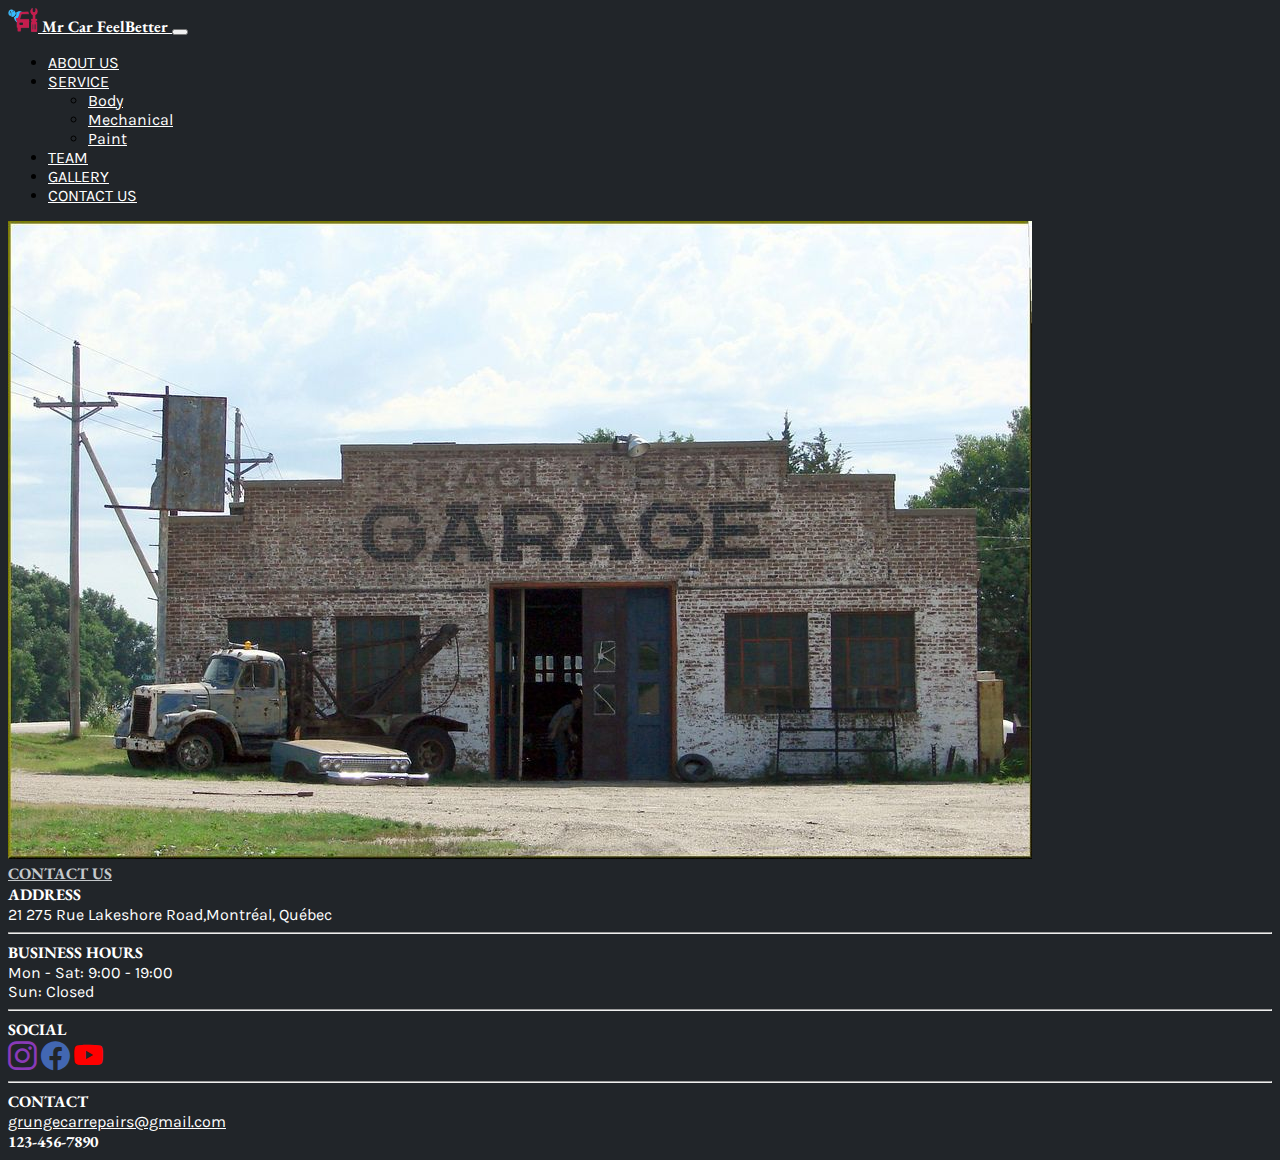
==== index.html @ 78f0acbc "minor br changes" ====
<!doctype html>
<html lang="en">
  <head>
    <!-- Required meta tags -->
    <meta charset="utf-8">
    <meta name="viewport" content="width=device-width, initial-scale=1">
    
    <!-- Bootstrap CSS -->
    <link href="https://cdn.jsdelivr.net/npm/bootstrap@5.1.3/dist/css/bootstrap.min.css" rel="stylesheet" integrity="sha384-1BmE4kWBq78iYhFldvKuhfTAU6auU8tT94WrHftjDbrCEXSU1oBoqyl2QvZ6jIW3" crossorigin="anonymous">

    <link href="css/MrCarFeelBetter.css" rel="stylesheet">

    <!-- Bootstrap Icons -->
		<link rel="stylesheet" href="https://cdn.jsdelivr.net/npm/bootstrap-icons@1.7.2/font/bootstrap-icons.css">
    

    <title>Mr Car FeelBetter | Home</title>
  </head>

  <body class="bgdark">
    
    <main class = "container-fluid">
      <nav class="row navbar navbar-expand-lg navbar-dark bg-dark">
        <div class="container-fluid">
          <a class="navbar-brand" href="/index.html">
            <img src="image/logo.png" alt="logo" width="30" height="24" class="d-inline-block align-text-top">
            <b>Mr Car FeelBetter</b>
          </a>
          <button class="navbar-toggler" type="button" data-bs-toggle="collapse" data-bs-target="#navbarSupportedContent" aria-controls="navbarSupportedContent" aria-expanded="false" aria-label="Toggle navigation">
          <span class="navbar-toggler-icon"></span>
          </button>
          <div class="collapse navbar-collapse" id="navbarSupportedContent">
            <ul class="navbar-nav ms-auto mb-2 mb-lg-0">
              <li class="nav-item">
                <a class="nav-link" href="/webpage/aboutUs.html">ABOUT US</a>
              </li>
              <li class="nav-item dropdown">
                <a class="nav-link dropdown-toggle" href="#" id="navbarDropdown" role="button" data-bs-toggle="dropdown" aria-expanded="false">
                  SERVICE
                </a>
                <ul class="dropdown-menu" aria-labelledby="navbarDropdown">
                  <li><a class="dropdown-item" href="/webpage/body.html">Body</a></li>
                  <li><a class="dropdown-item" href="/webpage/mechanical.html">Mechanical</a></li>
                  <li><a class="dropdown-item" href="/webpage/paint.html">Paint</a></li>
                </ul>
              </li>
              <li class="nav-item">
                <a class="nav-link" href="/webpage/team.html">TEAM</a>
              </li>
              <li class="nav-item">
                <a class="nav-link" href="/webpage/gallery.html">GALLERY</a>
              </li>
              <li><a href = "/webpage/contact.html" class = "btn btn-light">CONTACT US</a>
            </ul>
          </div>
        </div>
      </nav>
    </main>

    <section class="row"><img src="image/storeFront.jpg" class="img-fluid" alt="Store Front"></section>

    <section class="row mt-3 whitecolor text-center text-md-start">
      <div class = "col-12 text-center mb-3">
        <a class="btn btn-primary" href="contactus.html" role="button"><b>CONTACT US</b></a>
      </div>
      <div class="col-12 col-md-3 ps-md-4">
        <b>ADDRESS</b><br> 
        21 275 Rue Lakeshore Road,Montréal, Québec
      </div>
      <hr class="solid d-md-none col-8 offset-2 mt-3">
      <div class="col-12 col-md-3">
        <b>BUSINESS HOURS</b><br> 
        Mon - Sat: 9:00 - 19:00<br>
        Sun: Closed
      </div>
      <hr class="solid d-md-none col-8 offset-2 mt-3">
      <div class="col-12 col-md-3">
        <div><b>SOCIAL</b></div>
        <div class="col-12 col-md-6 d-flex flex-row justify-content-center ">
          <a href="https://www.instagram.com/grungebandeleader/" target="_blank"><i class="bi bi-instagram pe-1"></i></a>
          <a href="https://www.facebook.com/Car-Repair-Group-112311251346481" target="_blank"><i class="bi bi-facebook pe-1"></i></a>
          <a href="https://www.youtube.com/channel/UCsJlxWOjTU47hjexAhP-CAw" target="_blank"><i class="bi bi-youtube pe-1"></i></a>
        </div>
      </div>
      <hr class="solid d-md-none col-8 offset-2 mt-3">
      <div class="col-12 col-md-3 ">
        <b>CONTACT</b><br> 
        <a href="mailto:grungecarrepairs@gmail.com">grungecarrepairs@gmail.com</a><br>
        <b>123-456-7890</b>
      </div>
    </section>

    <!-- Optional JavaScript; choose one of the two! -->

    <!-- Option 1: Bootstrap Bundle with Popper -->
    <script src="https://cdn.jsdelivr.net/npm/bootstrap@5.1.3/dist/js/bootstrap.bundle.min.js" integrity="sha384-ka7Sk0Gln4gmtz2MlQnikT1wXgYsOg+OMhuP+IlRH9sENBO0LRn5q+8nbTov4+1p" crossorigin="anonymous"></script>

    <!-- Option 2: Separate Popper and Bootstrap JS -->
    <!--
    <script src="https://cdn.jsdelivr.net/npm/@popperjs/core@2.10.2/dist/umd/popper.min.js" integrity="sha384-7+zCNj/IqJ95wo16oMtfsKbZ9ccEh31eOz1HGyDuCQ6wgnyJNSYdrPa03rtR1zdB" crossorigin="anonymous"></script>
    <script src="https://cdn.jsdelivr.net/npm/bootstrap@5.1.3/dist/js/bootstrap.min.js" integrity="sha384-QJHtvGhmr9XOIpI6YVutG+2QOK9T+ZnN4kzFN1RtK3zEFEIsxhlmWl5/YESvpZ13" crossorigin="anonymous"></script>
    -->
  </body>
</html>
---- css/MrCarFeelBetter.css ----
@import url('https://fonts.googleapis.com/css2?family=EB+Garamond:wght@500&family=Karla&family=Oswald&display=swap');



/*
color
dark: #212529;
gray: #c4c8cb;

Fonts:
font-family: 'EB Garamond', serif;
font-family: 'Karla', sans-serif;

Extra one ~ Not used so far
font-family: 'Oswald', sans-serif;

*/


body{
  font-family: 'Karla', sans-serif;
}
 b, h5{
  font-family: 'EB Garamond', serif;
}
.bgdark{
  background-color: #212529;
}
.bglight{
  background-color: #c4c8cb;
}
.whitecolor{
  color: white;
}
.darkcolor{
  color: #212529
}
.btn-primary{
  border-color: #c4c8cb;
  background-color: transparent;
  color: #c4c8cb;
}
.btn-primary:hover, .btn-primary:active, .btn-primary:focus{
  background-color: #c4c8cb;
  color: #212529;
}
i{
  font-size: 1.8rem;
}
i.bi-youtube{
  color:#FF0000;
}
i.bi-facebook{
  color: #4267B2;
}
i.bi-instagram{
  color:#8a3ab9;}

.textStyle{
    color: white;
    text-align: left;
    padding-left: 40px;
    padding-right: 40px;
  }

a{
  color: white;
}
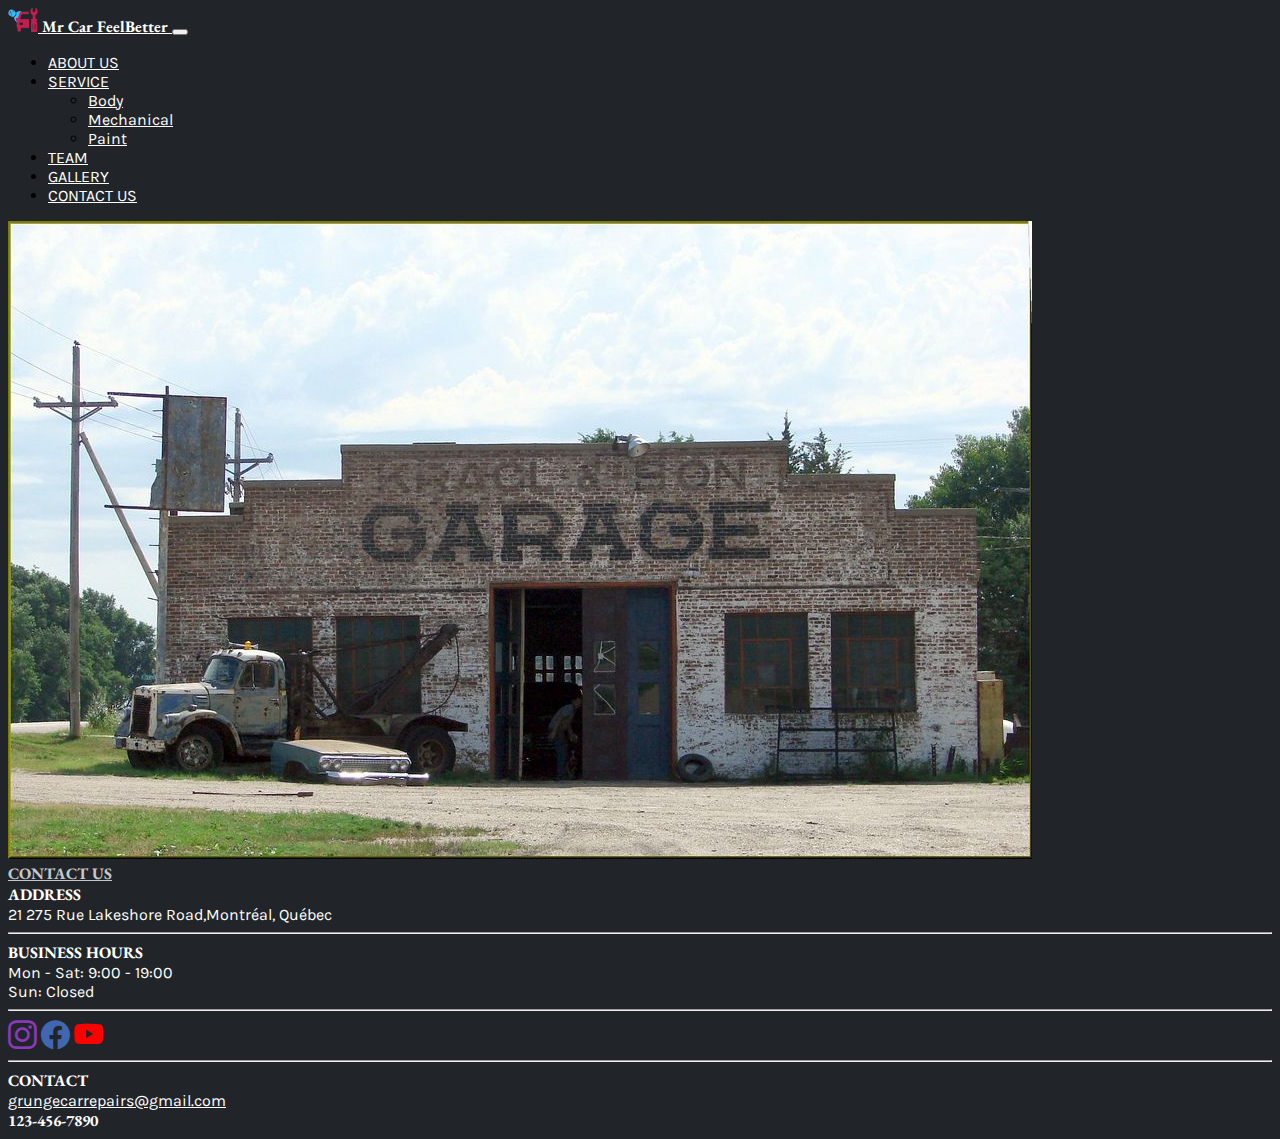
==== commit 29b6a023: "got rid of word social" ====
--- a/index.html
+++ b/index.html
@@ -75,7 +75,7 @@
       </div>
       <hr class="solid d-md-none col-8 offset-2 mt-3">
       <div class="col-12 col-md-3">
-        <div><b>SOCIAL</b></div>
+      
         <div class="col-12 col-md-6 d-flex flex-row justify-content-center ">
           <a href="https://www.instagram.com/grungebandeleader/" target="_blank"><i class="bi bi-instagram pe-1"></i></a>
           <a href="https://www.facebook.com/Car-Repair-Group-112311251346481" target="_blank"><i class="bi bi-facebook pe-1"></i></a>
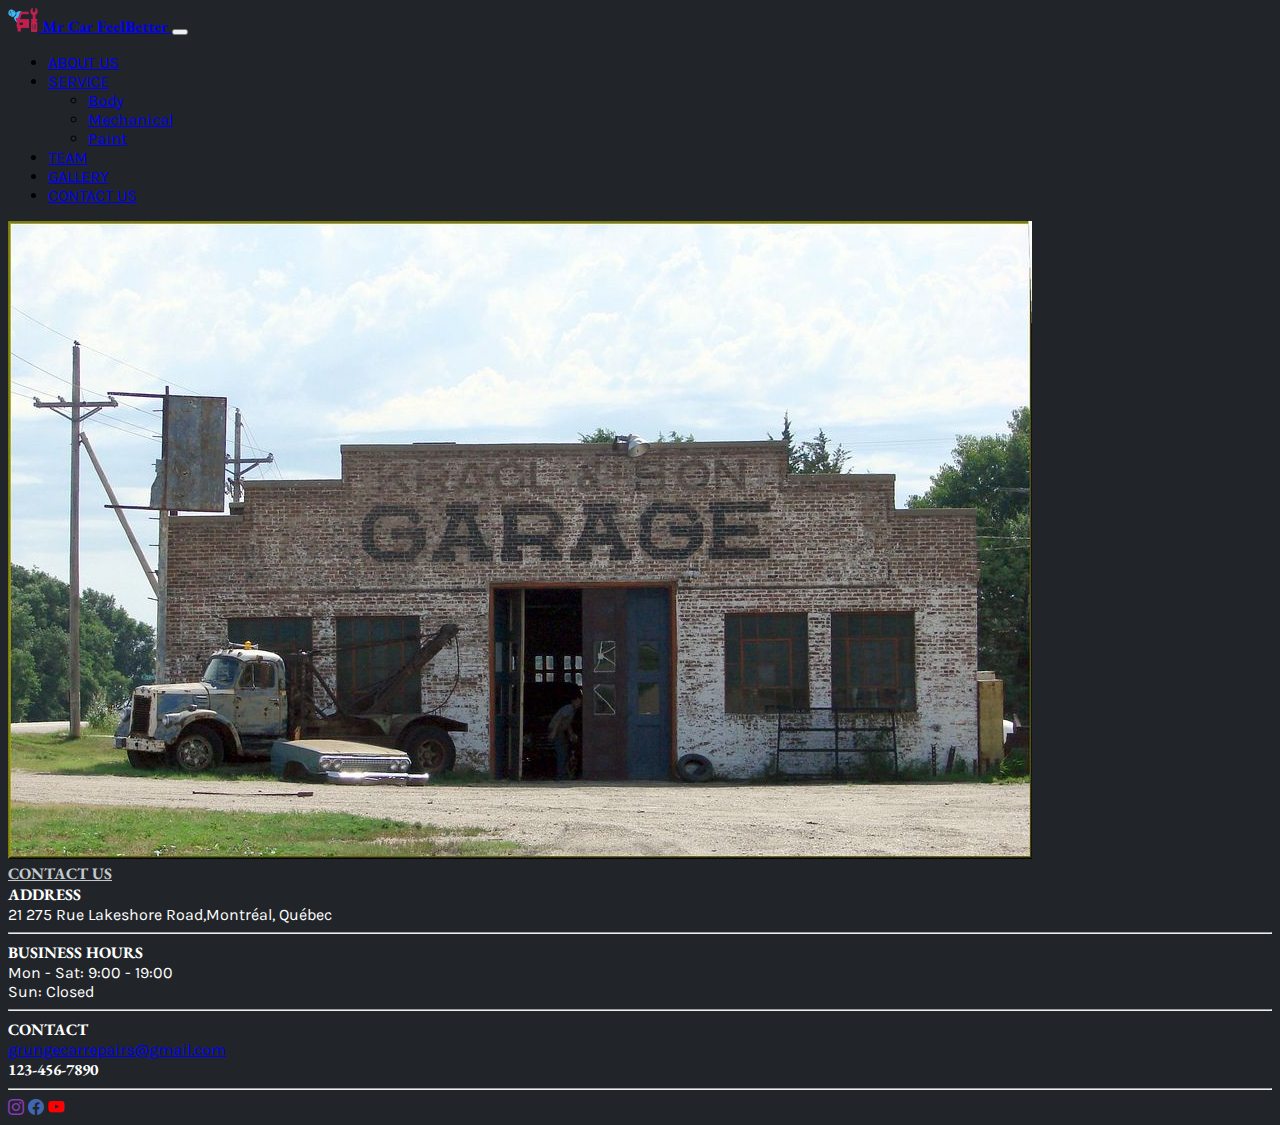
==== commit 3038524e: "more foot changes" ====
--- a/index.html
+++ b/index.html
@@ -59,7 +59,7 @@
 
     <section class="row"><img src="image/storeFront.jpg" class="img-fluid" alt="Store Front"></section>
 
-    <section class="row mt-3 whitecolor text-center text-md-start">
+    <footer class="row mt-3 whitecolor text-center text-md-start">
       <div class = "col-12 text-center mb-3">
         <a class="btn btn-primary" href="contactus.html" role="button"><b>CONTACT US</b></a>
       </div>
@@ -76,19 +76,20 @@
       <hr class="solid d-md-none col-8 offset-2 mt-3">
       <div class="col-12 col-md-3">
       
-        <div class="col-12 col-md-6 d-flex flex-row justify-content-center ">
-          <a href="https://www.instagram.com/grungebandeleader/" target="_blank"><i class="bi bi-instagram pe-1"></i></a>
-          <a href="https://www.facebook.com/Car-Repair-Group-112311251346481" target="_blank"><i class="bi bi-facebook pe-1"></i></a>
-          <a href="https://www.youtube.com/channel/UCsJlxWOjTU47hjexAhP-CAw" target="_blank"><i class="bi bi-youtube pe-1"></i></a>
+        <div class="col-12 col-md-4 ">
+          <b>CONTACT</b><br> 
+          <a href="mailto:grungecarrepairs@gmail.com">grungecarrepairs@gmail.com</a><br>
+          <b>123-456-7890</b>
         </div>
       </div>
       <hr class="solid d-md-none col-8 offset-2 mt-3">
-      <div class="col-12 col-md-3 ">
-        <b>CONTACT</b><br> 
-        <a href="mailto:grungecarrepairs@gmail.com">grungecarrepairs@gmail.com</a><br>
-        <b>123-456-7890</b>
+      <div class="col-12 col-md-2 d-flex flex-row justify-content-center ">
+        <a href="https://www.instagram.com/grungebandeleader/" target="_blank"><i class="bi bi-instagram pe-1"></i></a>
+        <a href="https://www.facebook.com/Car-Repair-Group-112311251346481" target="_blank"><i class="bi bi-facebook pe-1"></i></a>
+        <a href="https://www.youtube.com/channel/UCsJlxWOjTU47hjexAhP-CAw" target="_blank"><i class="bi bi-youtube pe-1"></i></a>
       </div>
-    </section>
+      
+    </footer>
 
     <!-- Optional JavaScript; choose one of the two! -->
 
--- a/css/MrCarFeelBetter.css
+++ b/css/MrCarFeelBetter.css
@@ -1,6 +1,4 @@
-@import url('https://fonts.googleapis.com/css2?family=EB+Garamond:wght@500&family=Karla&family=Oswald&display=swap');
-
-
+@import url("https://fonts.googleapis.com/css2?family=EB+Garamond:wght@500&family=Karla&family=Oswald&display=swap");
 
 /*
 color
@@ -16,54 +14,48 @@
 
 */
 
-
-body{
-  font-family: 'Karla', sans-serif;
+body {
+  font-family: "Karla", sans-serif;
 }
- b, h5{
-  font-family: 'EB Garamond', serif;
+b,
+h5 {
+  font-family: "EB Garamond", serif;
 }
-.bgdark{
+.bgdark {
   background-color: #212529;
 }
-.bglight{
+.bglight {
   background-color: #c4c8cb;
 }
-.whitecolor{
+.whitecolor {
   color: white;
 }
-.darkcolor{
-  color: #212529
+.darkcolor {
+  color: #212529;
 }
-.btn-primary{
+.btn-primary {
   border-color: #c4c8cb;
   background-color: transparent;
   color: #c4c8cb;
 }
-.btn-primary:hover, .btn-primary:active, .btn-primary:focus{
+.btn-primary:hover,
+.btn-primary:active,
+.btn-primary:focus {
   background-color: #c4c8cb;
   color: #212529;
 }
-i{
-  font-size: 1.8rem;
+i.bi-youtube {
+  color: #ff0000;
 }
-i.bi-youtube{
-  color:#FF0000;
+i.bi-facebook {
+  color: #4267b2;
 }
-i.bi-facebook{
-  color: #4267B2;
+i.bi-instagram {
+  color: #8a3ab9;
 }
-i.bi-instagram{
-  color:#8a3ab9;}
 
-.textStyle{
-    color: white;
-    text-align: left;
-    padding-left: 40px;
-    padding-right: 40px;
-  }
-
-a{
-  color: white;
+table {
+  font-family: arial, sans-serif;
+  border-collapse: collapse;
+  width: 100%;
 }
-  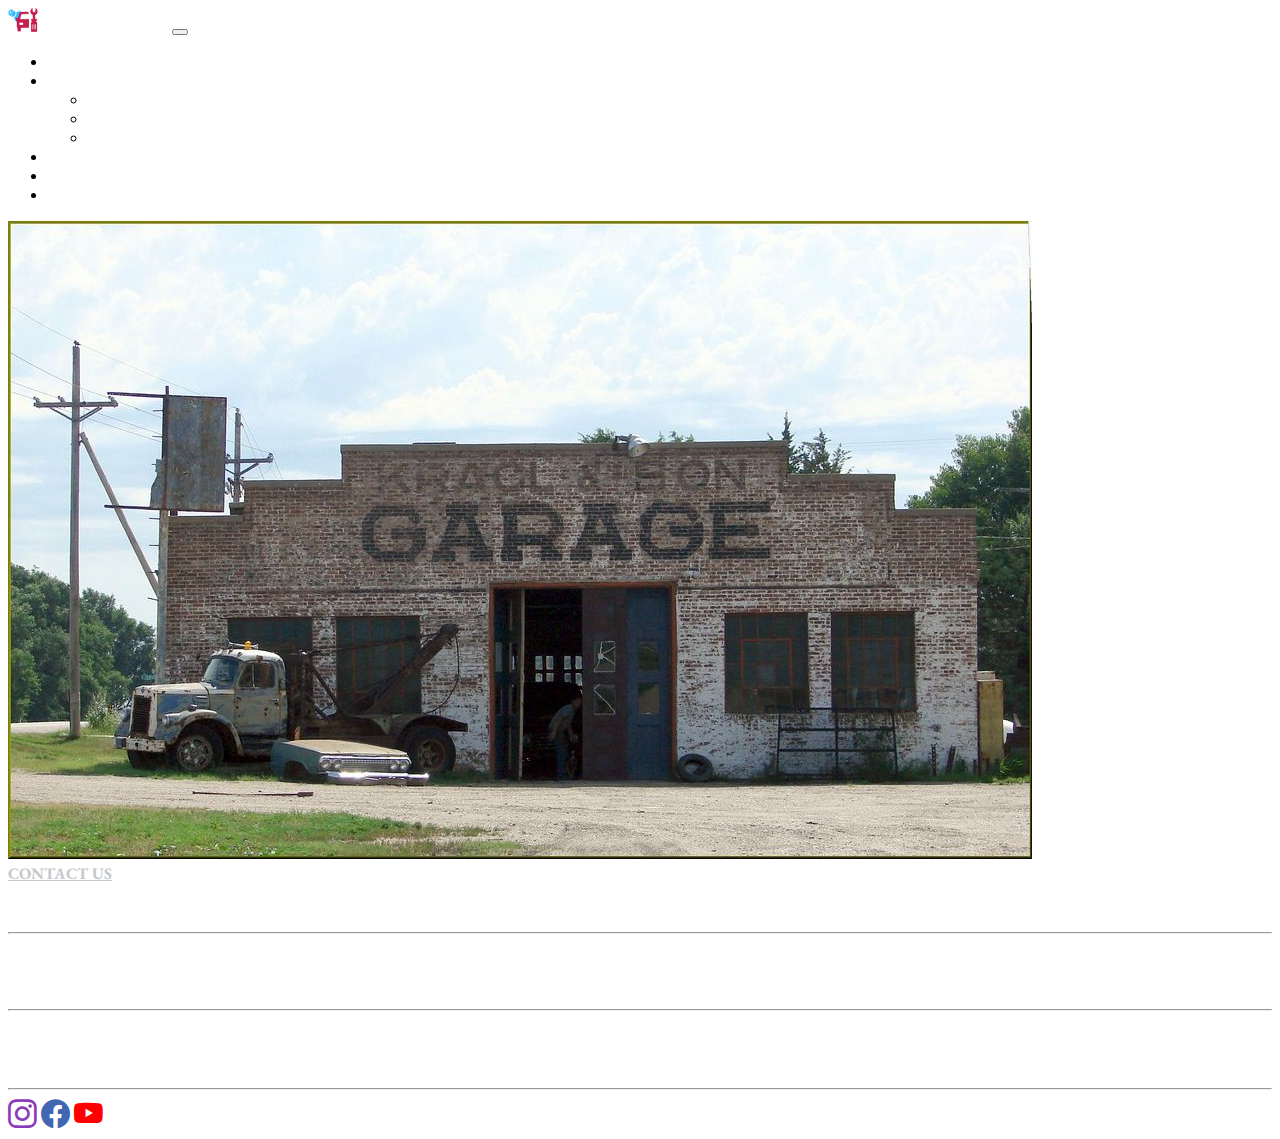
==== commit d45f4908: "Merge branch 'main' of https://github.com/MikeBGit/MikeBGit.github.io" ====
--- a/index.html
+++ b/index.html
@@ -17,7 +17,7 @@
     <title>Mr Car FeelBetter | Home</title>
   </head>
 
-  <body class="bgdark">
+  <body class = "bg-dark">
     
     <main class = "container-fluid">
       <nav class="row navbar navbar-expand-lg navbar-dark bg-dark">
--- a/css/MrCarFeelBetter.css
+++ b/css/MrCarFeelBetter.css
@@ -44,6 +44,9 @@
   background-color: #c4c8cb;
   color: #212529;
 }
+i {
+  font-size: 1.8rem;
+}
 i.bi-youtube {
   color: #ff0000;
 }
@@ -53,9 +56,17 @@
 i.bi-instagram {
   color: #8a3ab9;
 }
+i.bi-instagram {
+  color: #8a3ab9;
+}
 
-table {
-  font-family: arial, sans-serif;
-  border-collapse: collapse;
-  width: 100%;
+.textStyle {
+  color: white;
+  text-align: left;
+  padding-left: 40px;
+  padding-right: 40px;
 }
+
+a {
+  color: white;
+}
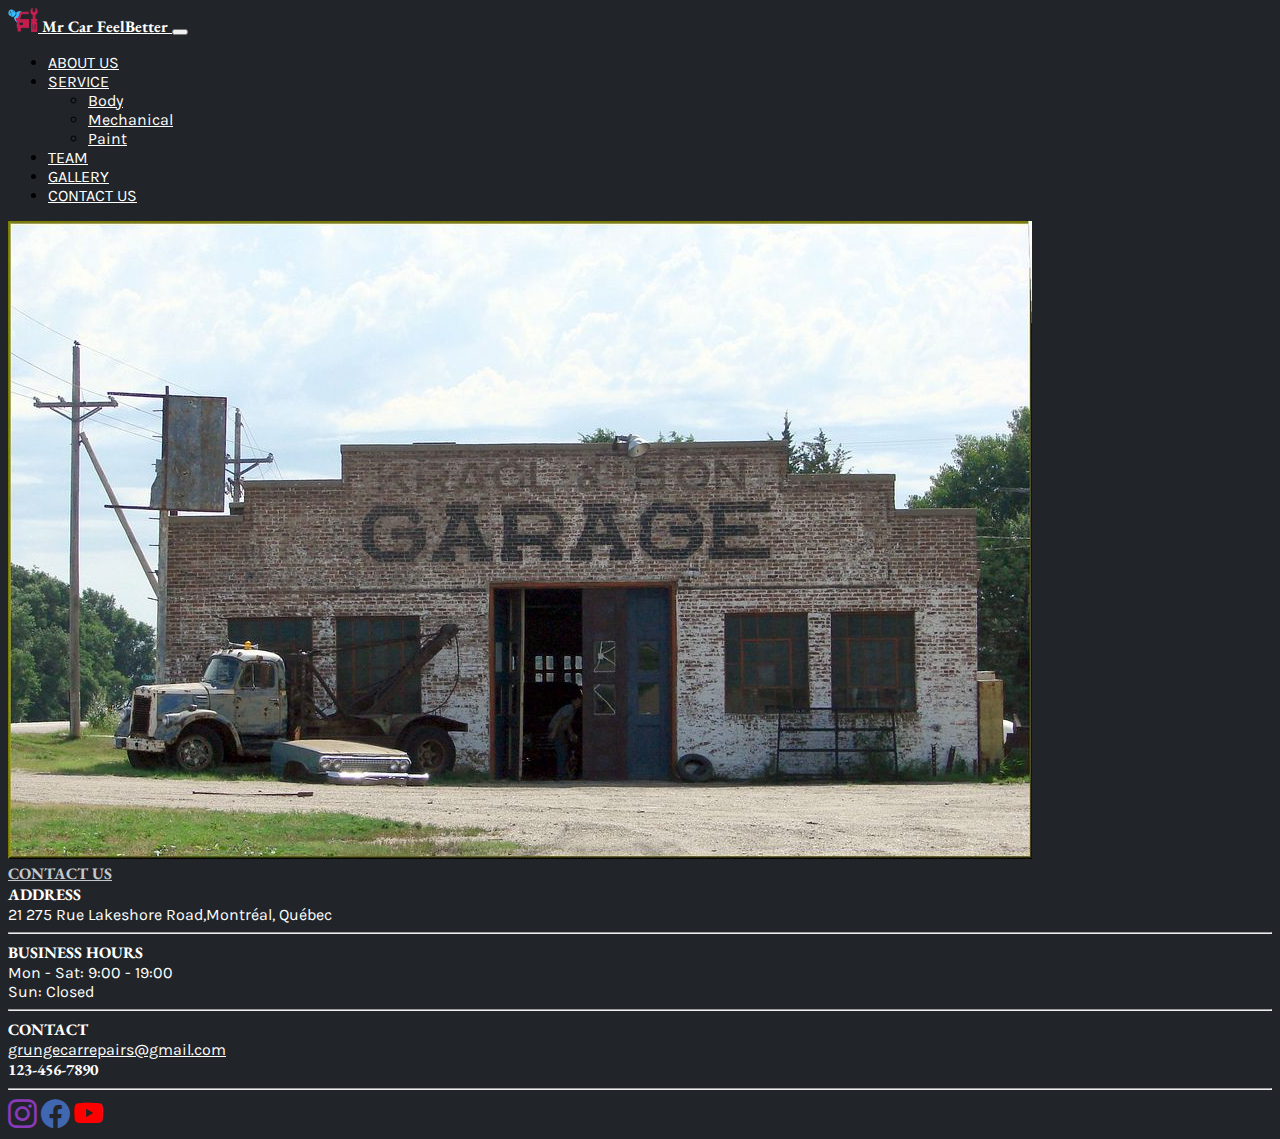
==== commit a039359f: "fixed the contact us linking" ====
--- a/index.html
+++ b/index.html
@@ -17,7 +17,7 @@
     <title>Mr Car FeelBetter | Home</title>
   </head>
 
-  <body class = "bg-dark">
+  <body class="bgdark">
     
     <main class = "container-fluid">
       <nav class="row navbar navbar-expand-lg navbar-dark bg-dark">
@@ -61,7 +61,7 @@
 
     <footer class="row mt-3 whitecolor text-center text-md-start">
       <div class = "col-12 text-center mb-3">
-        <a class="btn btn-primary" href="contactus.html" role="button"><b>CONTACT US</b></a>
+        <a class="btn btn-primary" href="/webpage/contact.html" role="button"><b>CONTACT US</b></a>
       </div>
       <div class="col-12 col-md-3 ps-md-4">
         <b>ADDRESS</b><br> 
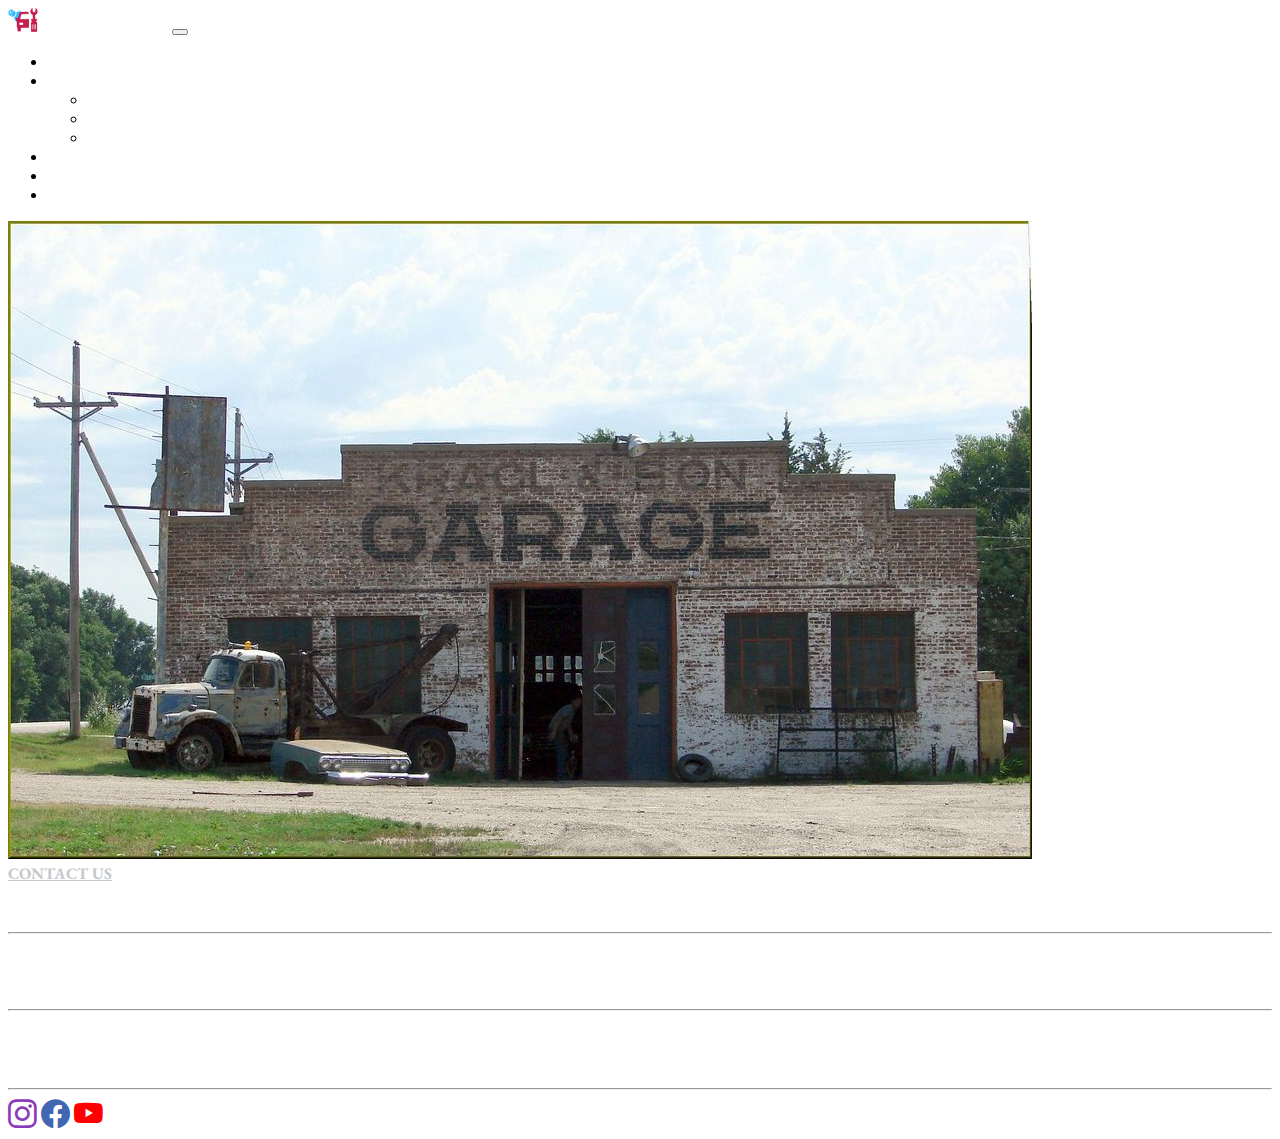
==== commit b33e02d7: "Merge branch 'main' of https://github.com/MikeBGit/MikeBGit.github.io" ====
--- a/index.html
+++ b/index.html
@@ -17,7 +17,7 @@
     <title>Mr Car FeelBetter | Home</title>
   </head>
 
-  <body class="bgdark">
+  <body class = "bg-dark">
     
     <main class = "container-fluid">
       <nav class="row navbar navbar-expand-lg navbar-dark bg-dark">
